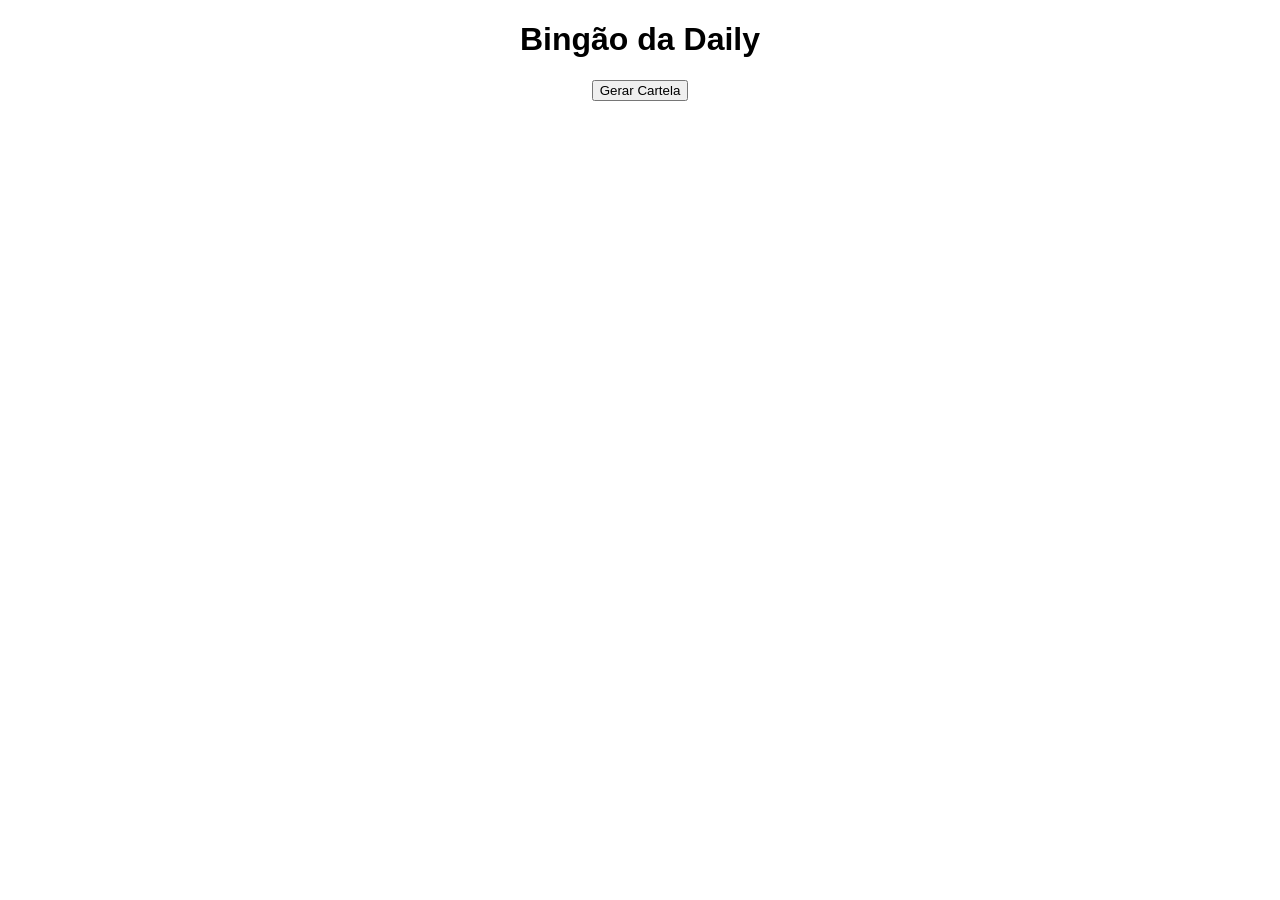
==== index.html @ 996e9abf "Add files via upload" ====
<!DOCTYPE html>
<html lang="en">
<head>
  <meta charset="UTF-8">
  <title>Bingão da Daily</title>
  <link rel="stylesheet" href="style.css">
</head>
<body>
  <h1>Bingão da Daily</h1>

  <button onclick="generateCard()">Gerar Cartela</button>

  <div id="bingoCard" class="bingoCard"></div>

  <script src="script.js"></script>
</body>
</html>
---- style.css ----
body {
    font-family: Arial, sans-serif;
    text-align: center;
}

.bingoCard {
    display: grid;
    grid-template-columns: repeat(5, 1fr);
    max-width: 600px;
    margin: 20px auto;
}

.cell {
    aspect-ratio: 1/1;
    width: 100%;
    border: 1px solid #333;    
    display: flex;
    align-items: center;
    justify-content: center;
    text-align: center;
    padding: 8px;
    box-sizing: border-box;
    background-color: #f2f2f2;
    cursor: pointer;
    user-select: none;
    word-break: break-word;
    overflow-wrap: break-word;
    position: relative;
    overflow: hidden;
}

.cell.marked {
    color:rgb(0, 100, 30)
}

.cell.marked::after {
    content: "";
    position: absolute;
    inset: 0;

    background-image: url("img/MarkedApesTogetherStrong.png");
    background-repeat: no-repeat;
    background-position: center;
    background-size: 100%;

    opacity: 0.25;
    pointer-events: none;
}

.cell.mamaco {
    cursor: default;
    padding: 0;
}

.cell.mamaco.cell.marked::after {
    display: none;
}
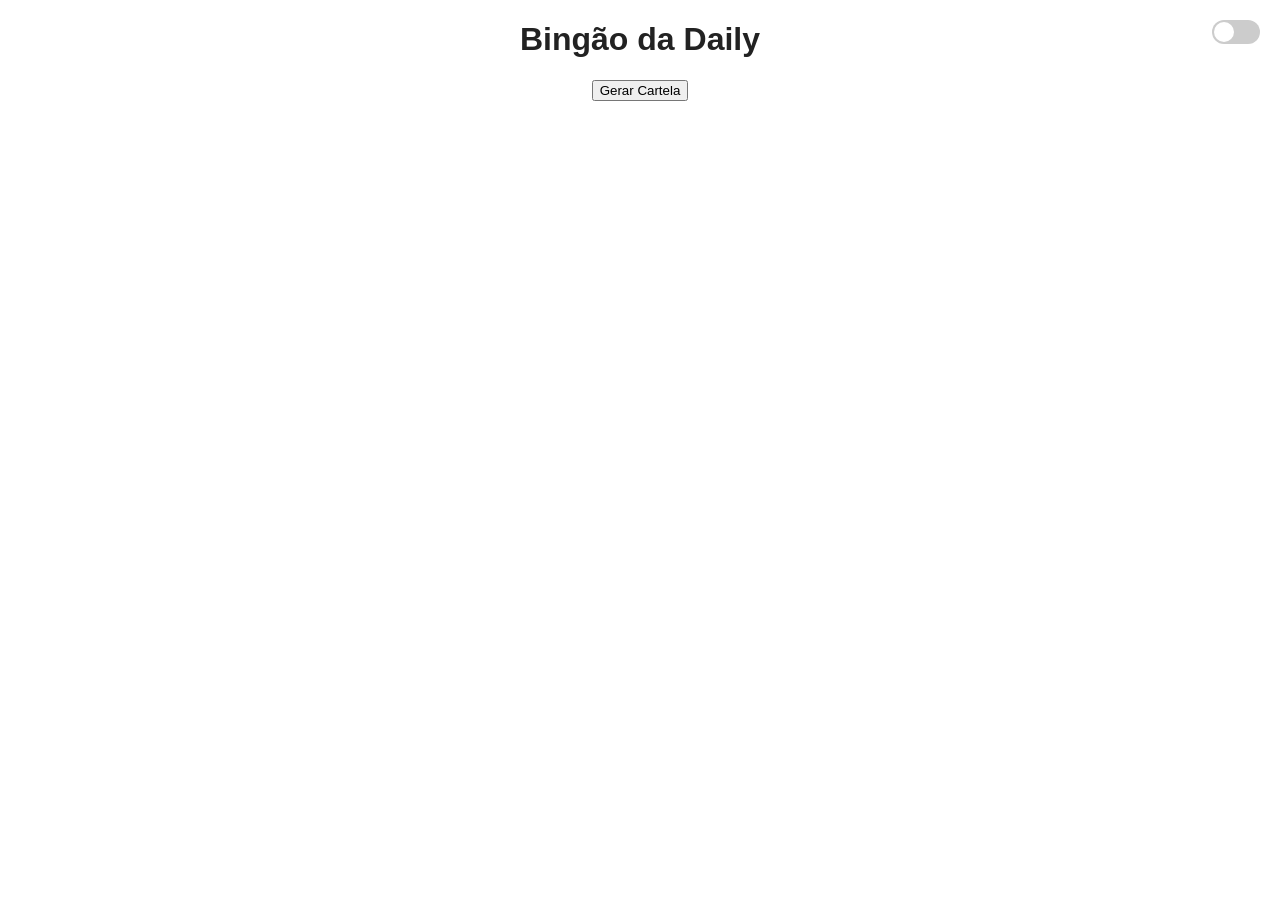
==== commit 145d8588: "+Dark Mode +Win Sound +Frases" ====
--- a/index.html
+++ b/index.html
@@ -10,6 +10,13 @@
 
   <button onclick="generateCard()">Gerar Cartela</button>
 
+  <div class="theme-toggle">
+    <input type="checkbox" id="toggleDarkMode">
+    <label for="toggleDarkMode" class="toggle-label">
+      <span class="toggle-ball"></span>
+    </label>
+  </div>
+
   <div id="bingoCard" class="bingoCard"></div>
 
   <script src="script.js"></script>
--- a/style.css
+++ b/style.css
@@ -1,10 +1,70 @@
+.theme-toggle {
+  position: fixed;
+  top: 20px;
+  right: 20px;
+}
+
+#toggleDarkMode {
+  display: none;
+}
+
+.toggle-label {
+  width: 48px;
+  height: 24px;
+  background-color: #ccc;
+  border-radius: 50px;
+  display: block;
+  position: relative;
+  cursor: pointer;
+  transition: background-color 0.3s;
+}
+
+.toggle-ball {
+    width: 20px;
+    height: 20px;
+    background-color: white;
+    border-radius: 50%;
+    position: absolute;
+    top: 2px;
+    left: 2px;
+    transition: transform 0.3s;
+}
+
+#toggleDarkMode:checked + .toggle-label {
+    background-color: #4caf50;
+}
+
+#toggleDarkMode:checked + .toggle-label .toggle-ball {
+    transform: translateX(24px);
+}
+
+:root {
+    --bg: #ffffff;
+    --text: #222222;
+    --cell-bg: #f2f2f2;
+    --border: #333333;
+    --marked-text: #077428;
+}
+
+body.dark {
+    --bg: #121212;
+    --text: #f5f5f5;
+    --cell-bg: #1e1e1e;
+    --border: #555555;
+    --marked-text: #4ade80;
+}
+
 body {
     font-family: Arial, sans-serif;
     text-align: center;
+        
+    background-color: var(--bg);
+    color: var(--text);
+    transition: background-color 0.3s, color 0.3s;
 }
 
 .bingoCard {
-    display: grid;
+    display: none;
     grid-template-columns: repeat(5, 1fr);
     max-width: 600px;
     margin: 20px auto;
@@ -13,24 +73,26 @@
 .cell {
     aspect-ratio: 1/1;
     width: 100%;
-    border: 1px solid #333;    
+    border: 1px solid var(--border);    
     display: flex;
     align-items: center;
     justify-content: center;
     text-align: center;
     padding: 8px;
     box-sizing: border-box;
-    background-color: #f2f2f2;
+    background-color: var(--cell-bg);
     cursor: pointer;
     user-select: none;
     word-break: break-word;
     overflow-wrap: break-word;
     position: relative;
     overflow: hidden;
+    transition: background-color 0.3s;
+    outline: 1px solid var(--border);
 }
 
 .cell.marked {
-    color:rgb(0, 100, 30)
+    color: var(--marked-text);
 }
 
 .cell.marked::after {
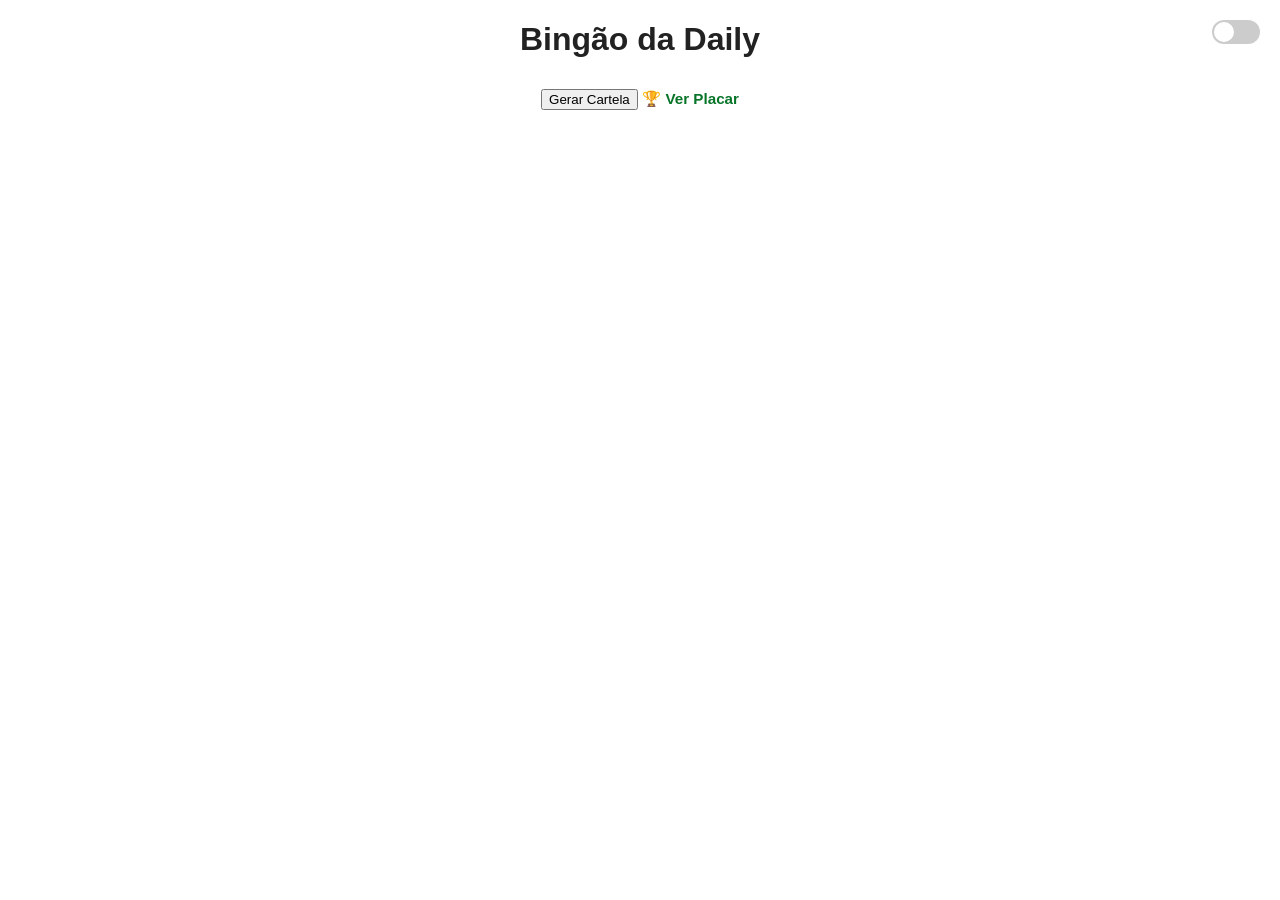
==== commit 4360227c: "feat: adiciona placar persistente via GitHub API - Placar salvo em scores.json no próprio repositóri" ====
--- a/index.html
+++ b/index.html
@@ -1,24 +1,29 @@
-<!DOCTYPE html>
-<html lang="en">
-<head>
-  <meta charset="UTF-8">
-  <title>Bingão da Daily</title>
-  <link rel="stylesheet" href="style.css">
-</head>
-<body>
-  <h1>Bingão da Daily</h1>
-
-  <button onclick="generateCard()">Gerar Cartela</button>
-
-  <div class="theme-toggle">
-    <input type="checkbox" id="toggleDarkMode">
-    <label for="toggleDarkMode" class="toggle-label">
-      <span class="toggle-ball"></span>
-    </label>
-  </div>
-
-  <div id="bingoCard" class="bingoCard"></div>
-
-  <script src="script.js"></script>
-</body>
+<!DOCTYPE html>
+<html lang="en">
+<head>
+  <meta charset="UTF-8">
+  <title>Bingão da Daily</title>
+  <link rel="stylesheet" href="style.css">
+  <link rel="stylesheet" href="scoreboard.css">
+</head>
+<body>
+  <h1>Bingão da Daily</h1>
+
+  <button onclick="generateCard()">Gerar Cartela</button>
+  <a href="scoreboard.html" class="nav-link">🏆 Ver Placar</a>
+
+  <div class="theme-toggle">
+    <input type="checkbox" id="toggleDarkMode">
+    <label for="toggleDarkMode" class="toggle-label">
+      <span class="toggle-ball"></span>
+    </label>
+  </div>
+  <div id="bingoOverlay" class="hidden"></div>
+  <div id="balloonsContainer"></div>
+  <div id="bingoCard" class="bingoCard"></div>
+
+  <script src="github-config.js"></script>
+  <script src="scoreboard.js"></script>
+  <script src="script.js"></script>
+</body>
 </html>
--- a/style.css
+++ b/style.css
@@ -117,3 +117,62 @@
 .cell.mamaco.cell.marked::after {
     display: none;
 }
+
+#bingoOverlay {
+    position: fixed;
+    top: 0;
+    left: 0;
+    width: 100%;
+    height: 100%;
+    background: rgba(255, 255, 255, 0.9);
+    display: flex;
+    align-items: center;
+    justify-content: center;
+    z-index: 999;
+}
+
+.hidden {
+    display: none !important;
+}
+
+
+
+@keyframes pop {
+    0% { transform: scale(0.5); }
+    100% { transform: scale(1); }
+}
+
+.confetti {
+    position: fixed;
+    width: 10px;
+    height: 10px;
+    background: red;
+    top: -10px;
+    animation: fall linear forwards;
+}
+
+@keyframes fall {
+    to {
+        transform: translateY(100vh) rotate(360deg);
+    }
+}
+
+.balloon {
+    position: fixed;
+    bottom: -100px;
+    width: 120px;
+    height: 100px;
+    border-radius: 50%;
+    animation: rise linear forwards;
+}
+
+.balloon img {
+    width: 150%;
+    border-radius: 50%;
+}
+
+@keyframes rise {
+    to {
+        transform: translateY(-120vh);
+    }
+}
--- a/scoreboard.css
+++ b/scoreboard.css
@@ -0,0 +1,231 @@
+/* Scoreboard styles */
+
+.subtitle {
+    color: var(--text);
+    opacity: 0.6;
+    margin-top: -10px;
+    font-size: 0.95rem;
+}
+
+.nav-link {
+    display: inline-block;
+    margin: 10px 0 20px;
+    color: var(--marked-text);
+    text-decoration: none;
+    font-weight: bold;
+    font-size: 0.95rem;
+    transition: opacity 0.2s;
+}
+
+.nav-link:hover {
+    opacity: 0.7;
+}
+
+#scoreboard {
+    max-width: 500px;
+    margin: 0 auto;
+    padding: 0 16px;
+}
+
+.score-row {
+    display: flex;
+    align-items: center;
+    gap: 12px;
+    padding: 14px 16px;
+    margin-bottom: 8px;
+    border-radius: 10px;
+    background-color: var(--cell-bg);
+    border: 1px solid var(--border);
+    transition: transform 0.2s, background-color 0.3s;
+    animation: slideIn 0.3s ease-out both;
+}
+
+.score-row:hover {
+    transform: translateX(4px);
+}
+
+.score-rank {
+    font-size: 1.4rem;
+    min-width: 36px;
+    text-align: center;
+}
+
+.score-rank.gold { color: #ffd700; }
+.score-rank.silver { color: #c0c0c0; }
+.score-rank.bronze { color: #cd7f32; }
+.score-rank.default {
+    color: var(--text);
+    opacity: 0.4;
+    font-size: 1rem;
+}
+
+.score-name {
+    flex: 1;
+    font-size: 1.1rem;
+    font-weight: 600;
+    color: var(--text);
+    text-align: left;
+}
+
+.score-points {
+    font-size: 1.3rem;
+    font-weight: 800;
+    color: var(--marked-text);
+    min-width: 50px;
+    text-align: right;
+}
+
+.score-label {
+    font-size: 0.7rem;
+    font-weight: 400;
+    opacity: 0.6;
+    display: block;
+}
+
+.empty-state {
+    text-align: center;
+    padding: 40px 20px;
+    color: var(--text);
+    opacity: 0.5;
+}
+
+.empty-state .emoji {
+    font-size: 3rem;
+    display: block;
+    margin-bottom: 12px;
+}
+
+.last-updated {
+    text-align: center;
+    margin-top: 24px;
+    font-size: 0.8rem;
+    color: var(--text);
+    opacity: 0.4;
+}
+
+/* Win prompt modal */
+.win-modal-overlay {
+    position: fixed;
+    inset: 0;
+    background: rgba(0, 0, 0, 0.6);
+    display: flex;
+    align-items: center;
+    justify-content: center;
+    z-index: 10000;
+    animation: fadeIn 0.2s ease-out;
+}
+
+.win-modal {
+    background: var(--bg);
+    border: 2px solid var(--border);
+    border-radius: 16px;
+    padding: 32px;
+    max-width: 360px;
+    width: 90%;
+    text-align: center;
+    animation: popIn 0.3s ease-out;
+}
+
+.win-modal h2 {
+    margin: 0 0 8px;
+    font-size: 1.5rem;
+    color: var(--text);
+}
+
+.win-modal p {
+    margin: 0 0 20px;
+    color: var(--text);
+    opacity: 0.7;
+    font-size: 0.9rem;
+}
+
+.win-modal-warning {
+    margin: -8px 0 16px !important;
+    color: #e05252 !important;
+    opacity: 1 !important;
+    font-weight: 600;
+    font-size: 0.85rem !important;
+    background: rgba(224, 82, 82, 0.1);
+    border-radius: 6px;
+    padding: 8px 10px;
+}
+
+.win-modal input {
+    width: 100%;
+    padding: 12px 16px;
+    font-size: 1rem;
+    border: 2px solid var(--border);
+    border-radius: 8px;
+    background: var(--cell-bg);
+    color: var(--text);
+    box-sizing: border-box;
+    outline: none;
+    transition: border-color 0.2s;
+}
+
+.win-modal input:focus {
+    border-color: var(--marked-text);
+}
+
+.win-modal-buttons {
+    display: flex;
+    gap: 8px;
+    margin-top: 16px;
+}
+
+.win-modal-buttons button {
+    flex: 1;
+    padding: 10px;
+    border: 2px solid var(--border);
+    border-radius: 8px;
+    font-size: 0.95rem;
+    font-weight: 600;
+    cursor: pointer;
+    transition: all 0.2s;
+}
+
+.btn-confirm {
+    background: var(--marked-text);
+    color: white;
+    border-color: var(--marked-text) !important;
+}
+
+.btn-confirm:hover {
+    opacity: 0.85;
+}
+
+.btn-skip {
+    background: transparent;
+    color: var(--text);
+}
+
+.btn-skip:hover {
+    background: var(--cell-bg);
+}
+
+@keyframes slideIn {
+    from {
+        opacity: 0;
+        transform: translateY(10px);
+    }
+    to {
+        opacity: 1;
+        transform: translateY(0);
+    }
+}
+
+@keyframes fadeIn {
+    from { opacity: 0; }
+    to { opacity: 1; }
+}
+
+@keyframes popIn {
+    from {
+        opacity: 0;
+        transform: scale(0.9);
+    }
+    to {
+        opacity: 1;
+        transform: scale(1);
+    }
+}
